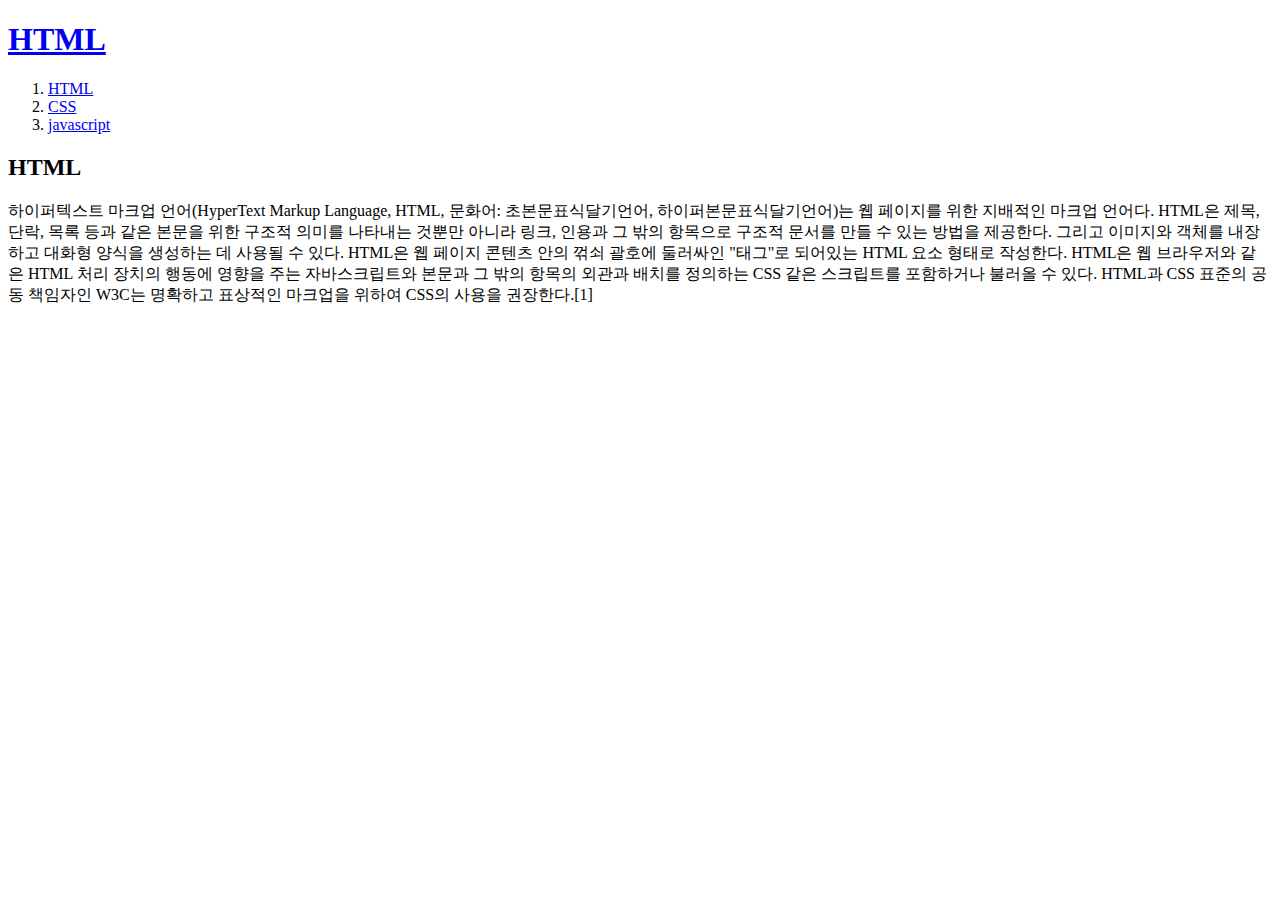
==== 1.html @ 1052b74d "first version" ====
<!DOCTYPE html>
<html lang="ko">
<head>
    <meta charset="UTF-8">
    <meta name="viewport" content="width=device-width, initial-scale=1.0">
    <title>HTML</title>
</head>
<body>
    <h1><a href="index.html">HTML</a></h1>
    <ol>
        <li><a href="1.html">HTML</a></li>
        <li><a href="2.html">CSS</a></li>
        <li><a href="3.html">javascript</a></li>
    </ol>
    <h2>HTML</h2>
    <p><a href="http://www.w3.org./TR/html5/" target="_blank" title="html5 speicification"></a></p>
    하이퍼텍스트 마크업 언어(HyperText Markup Language, HTML, 문화어: 초본문표식달기언어, 하이퍼본문표식달기언어)는 웹 페이지를 위한 지배적인 마크업 언어다.
     HTML은 제목, 단락, 목록 등과 같은 본문을 위한 구조적 의미를 나타내는 것뿐만 아니라 링크, 인용과 그 밖의 항목으로 구조적 문서를 만들 수 있는 방법을 제공한다.
      그리고 이미지와 객체를 내장하고 대화형 양식을 생성하는 데 사용될 수 있다. HTML은 웹 페이지 콘텐츠 안의 꺾쇠 괄호에 둘러싸인 "태그"로 되어있는 HTML 요소 형태로 작성한다. HTML은 웹 브라우저와 같은 HTML 처리 장치의 행동에 영향을 주는 자바스크립트와 본문과 그 밖의 항목의 외관과 배치를 정의하는 CSS 같은 스크립트를 포함하거나 불러올 수 있다. HTML과 CSS 표준의 공동 책임자인 W3C는 명확하고 표상적인 마크업을 위하여 CSS의 사용을 권장한다.[1]
</body>
</html>
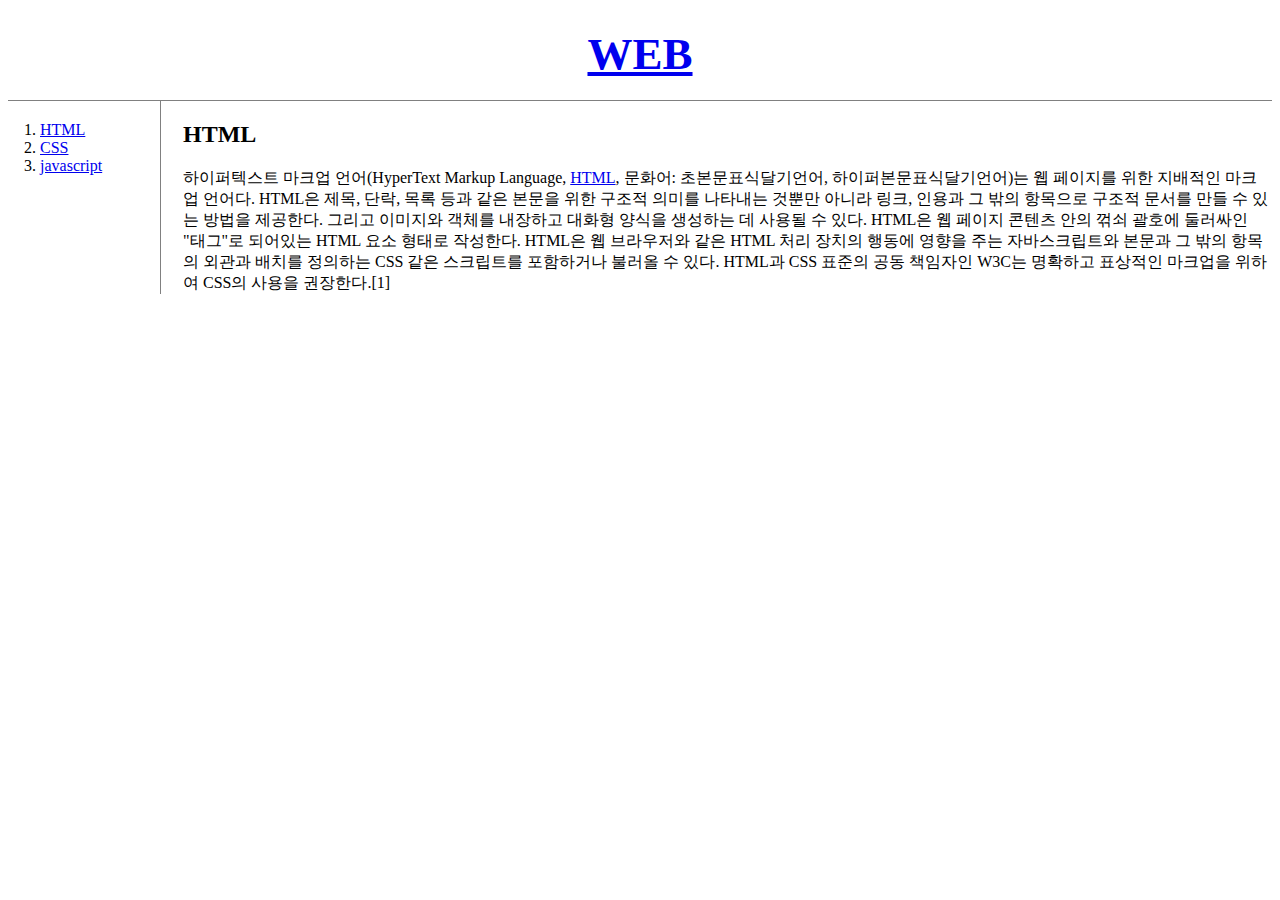
==== commit 732abfc7: "Add files via upload" ====
--- a/1.html
+++ b/1.html
@@ -4,18 +4,25 @@
     <meta charset="UTF-8">
     <meta name="viewport" content="width=device-width, initial-scale=1.0">
     <title>HTML</title>
+    <link rel="stylesheet" href="style.css">
+
+
+
 </head>
+
 <body>
-    <h1><a href="index.html">HTML</a></h1>
-    <ol>
-        <li><a href="1.html">HTML</a></li>
-        <li><a href="2.html">CSS</a></li>
-        <li><a href="3.html">javascript</a></li>
-    </ol>
-    <h2>HTML</h2>
-    <p><a href="http://www.w3.org./TR/html5/" target="_blank" title="html5 speicification"></a></p>
-    하이퍼텍스트 마크업 언어(HyperText Markup Language, HTML, 문화어: 초본문표식달기언어, 하이퍼본문표식달기언어)는 웹 페이지를 위한 지배적인 마크업 언어다.
-     HTML은 제목, 단락, 목록 등과 같은 본문을 위한 구조적 의미를 나타내는 것뿐만 아니라 링크, 인용과 그 밖의 항목으로 구조적 문서를 만들 수 있는 방법을 제공한다.
-      그리고 이미지와 객체를 내장하고 대화형 양식을 생성하는 데 사용될 수 있다. HTML은 웹 페이지 콘텐츠 안의 꺾쇠 괄호에 둘러싸인 "태그"로 되어있는 HTML 요소 형태로 작성한다. HTML은 웹 브라우저와 같은 HTML 처리 장치의 행동에 영향을 주는 자바스크립트와 본문과 그 밖의 항목의 외관과 배치를 정의하는 CSS 같은 스크립트를 포함하거나 불러올 수 있다. HTML과 CSS 표준의 공동 책임자인 W3C는 명확하고 표상적인 마크업을 위하여 CSS의 사용을 권장한다.[1]
-</body>
-</html>+    <h1><a href="index.html">WEB</a></h1>
+    <div id="grid">
+        <ol>
+            <li><a href="1.html">HTML</a></li>
+            <li><a href="2.html">CSS</a></li>
+            <li><a href="3.html">javascript</a></li>
+        </ol>
+        <div id="article">
+            <h2>HTML</h2>
+            하이퍼텍스트 마크업 언어(HyperText Markup Language, <a href="http://www.w3.org./TR/html5/" target="_blank">HTML</a>, 문화어: 초본문표식달기언어, 하이퍼본문표식달기언어)는 웹 페이지를 위한 지배적인 마크업 언어다.
+            HTML은 제목, 단락, 목록 등과 같은 본문을 위한 구조적 의미를 나타내는 것뿐만 아니라 링크, 인용과 그 밖의 항목으로 구조적 문서를 만들 수 있는 방법을 제공한다.
+            그리고 이미지와 객체를 내장하고 대화형 양식을 생성하는 데 사용될 수 있다. HTML은 웹 페이지 콘텐츠 안의 꺾쇠 괄호에 둘러싸인 "태그"로 되어있는 HTML 요소 형태로 작성한다. HTML은 웹 브라우저와 같은 HTML 처리 장치의 행동에 영향을 주는 자바스크립트와 본문과 그 밖의 항목의 외관과 배치를 정의하는 CSS 같은 스크립트를 포함하거나 불러올 수 있다. HTML과 CSS 표준의 공동 책임자인 W3C는 명확하고 표상적인 마크업을 위하여 CSS의 사용을 권장한다.[1]
+        </div>
+    </div>
+</body></html>--- a/style.css
+++ b/style.css
@@ -0,0 +1,52 @@
+h1 {
+    font-size: 45px;
+    text-align: center;
+    border-bottom: 1px solid gray;
+    margin: 0;
+    padding: 20px
+}
+
+ol {
+    border-right: 1px solid gray;
+    width: 100px;
+    margin: 0;
+    padding: 20px;
+
+}
+
+#grid {
+    display: grid;
+    grid-template-columns: 150px 1fr;
+    /*      왜 150px으로 설정해야되는지 모르겠음 이해가 안가,,,*/
+
+}
+
+#grid ol {
+    padding-left: 32px;
+
+}
+
+/*        이렇게 해야 더 확실한 ol이 잡힌다.*/
+#grid #article {
+    padding-left: 25px;
+}
+
+/*        반응형 웹*/
+@media(max-width:800px) {
+
+    #grid {
+        display: block;
+
+
+    }
+
+    ol {
+        border-right: none;
+
+
+    }
+
+    h1 {
+        border-bottom: none;
+    }
+}
